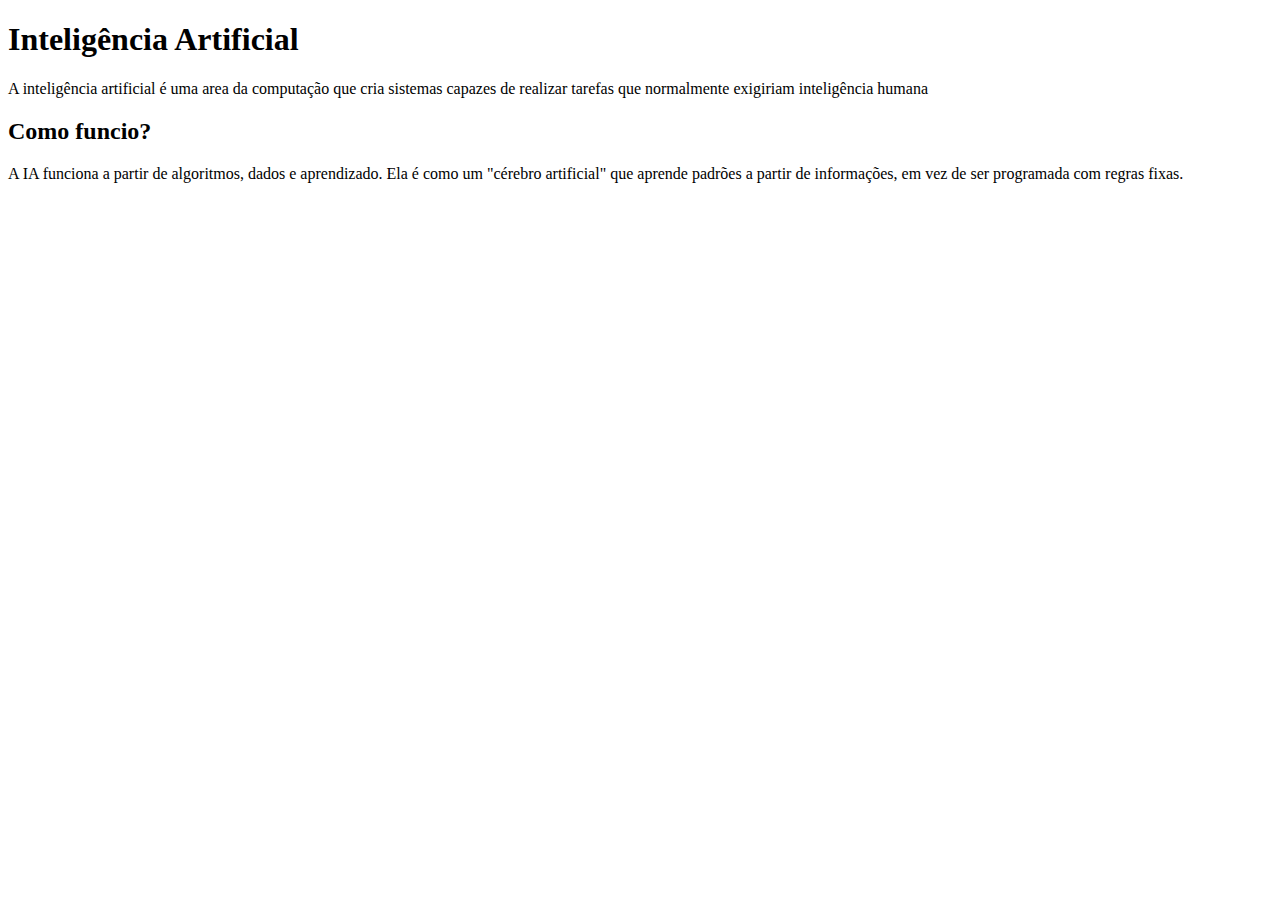
==== index.html @ 0cb66ca8 "." ====
<!DOCTYPE html>
<html lang="en">
<head>
    <meta charset="UTF-8">
    <meta name="viewport" content="width=device-width, initial-scale=1.0">
    <title>Document</title>
    <link rel="styleshee" href="style.css">
</head>
<body>
    <h1>Inteligência Artificial</h1>
    <p>A inteligência artificial é uma area da computação que cria sistemas capazes de realizar tarefas que normalmente exigiriam inteligência humana</p>
    <h2>Como funcio?</h2>
    <p>A IA funciona a partir de algoritmos, dados e aprendizado. Ela é como um "cérebro artificial" que aprende padrões a partir de informações, em vez de ser programada com regras fixas.</p>
</body>
</html>
---- style.css ----
body{
    background-color: crimson;
}
h1{font-style: italic;}
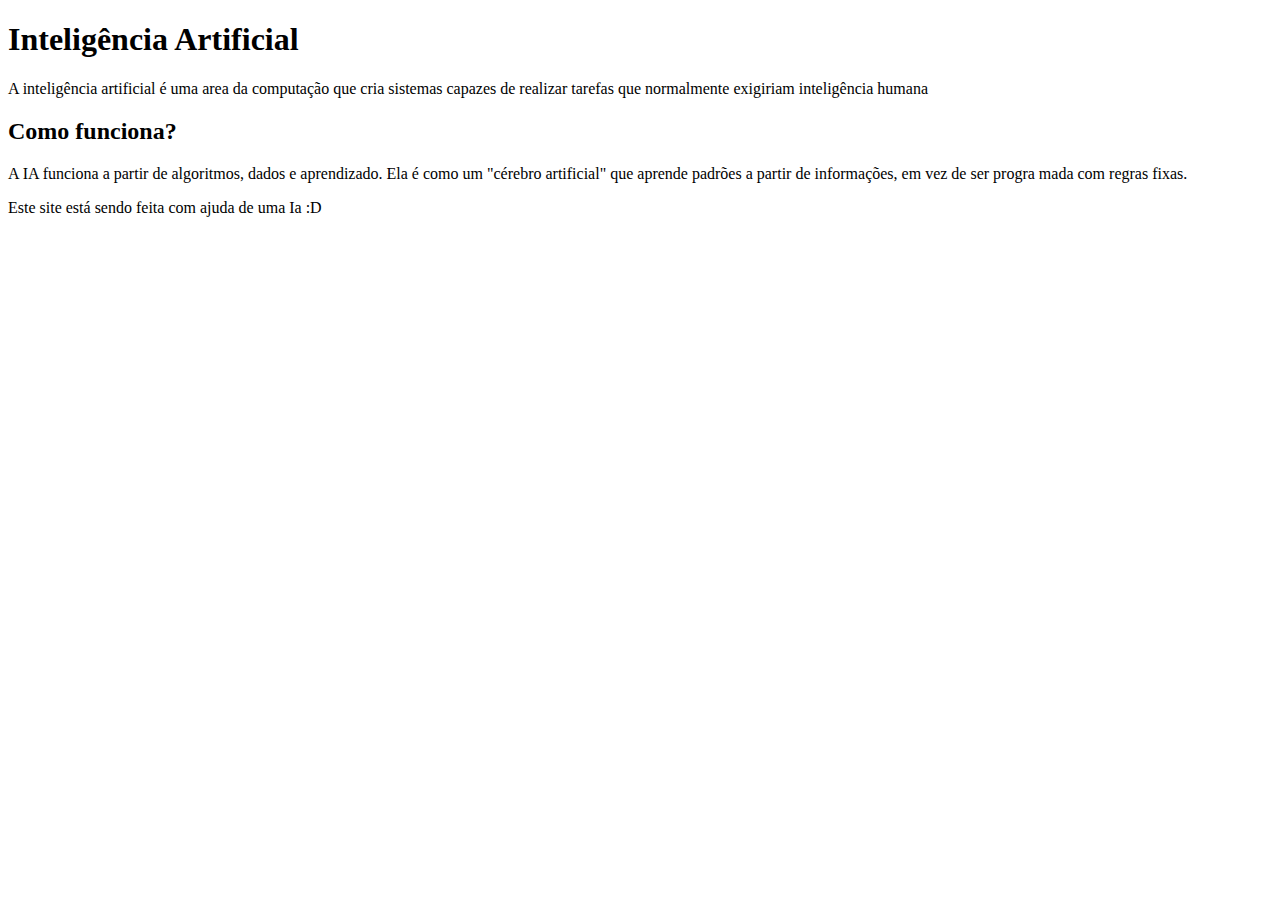
==== commit 68990581: "." ====
--- a/index.html
+++ b/index.html
@@ -9,7 +9,10 @@
 <body>
     <h1>Inteligência Artificial</h1>
     <p>A inteligência artificial é uma area da computação que cria sistemas capazes de realizar tarefas que normalmente exigiriam inteligência humana</p>
-    <h2>Como funcio?</h2>
-    <p>A IA funciona a partir de algoritmos, dados e aprendizado. Ela é como um "cérebro artificial" que aprende padrões a partir de informações, em vez de ser programada com regras fixas.</p>
+    <h2>Como funciona?</h2>
+    <p>A IA funciona a partir de algoritmos, dados e aprendizado. Ela é como um "cérebro artificial" que aprende padrões a partir de informações, em vez de ser progra
+    mada com regras fixas.</p>
+    <p><sntrong>Este site está sendo feita com ajuda de uma Ia :D </sntrong></p>
+    
 </body>
 </html>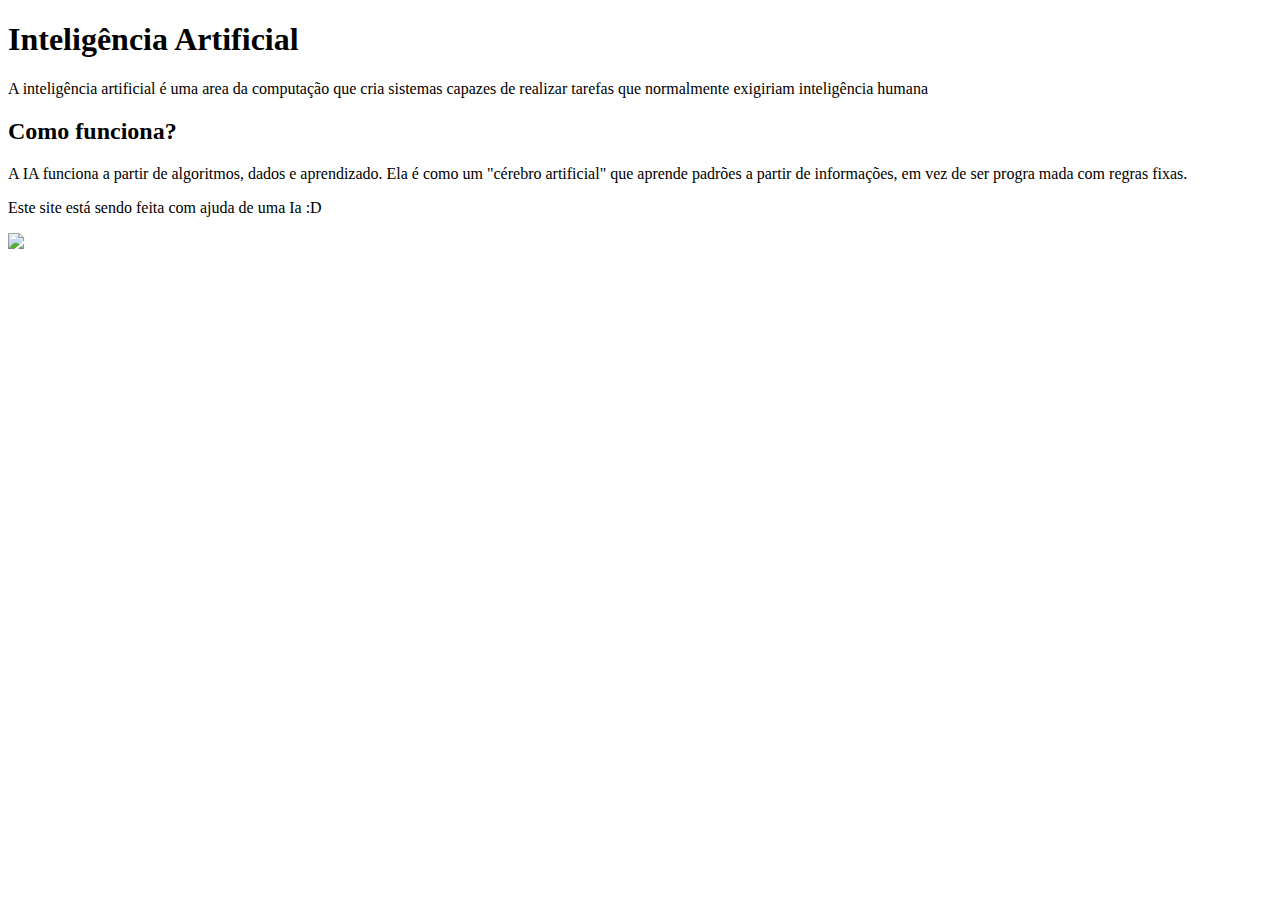
==== commit aa83e778: "." ====
--- a/index.html
+++ b/index.html
@@ -13,6 +13,6 @@
     <p>A IA funciona a partir de algoritmos, dados e aprendizado. Ela é como um "cérebro artificial" que aprende padrões a partir de informações, em vez de ser progra
     mada com regras fixas.</p>
     <p><sntrong>Este site está sendo feita com ajuda de uma Ia :D </sntrong></p>
-    
+   <img src="chatgpt">
 </body>
 </html>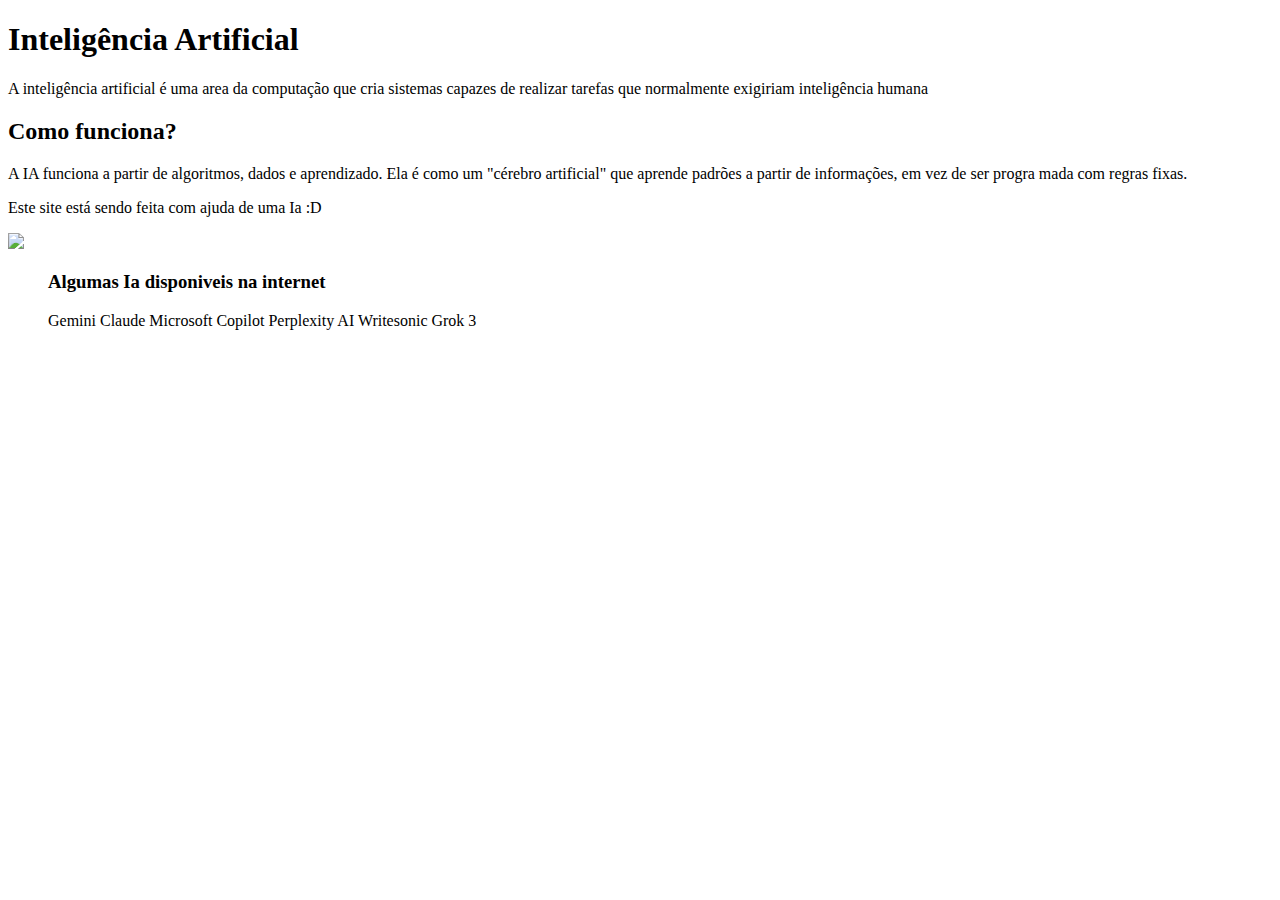
==== commit 642cf4dd: "." ====
--- a/index.html
+++ b/index.html
@@ -14,5 +14,15 @@
     mada com regras fixas.</p>
     <p><sntrong>Este site está sendo feita com ajuda de uma Ia :D </sntrong></p>
    <img src="chatgpt">
+   <ul>
+    <h3>Algumas Ia disponiveis na internet</h3>
+    <l1>Gemini</l1>
+    <l2>Claude</l2>
+    <l3>Microsoft Copilot</l3>
+    <l4>Perplexity AI</l4>
+    <l5>Writesonic</l5>
+    <l6>Grok 3</l6>
+   </ul>
+   
 </body>
 </html>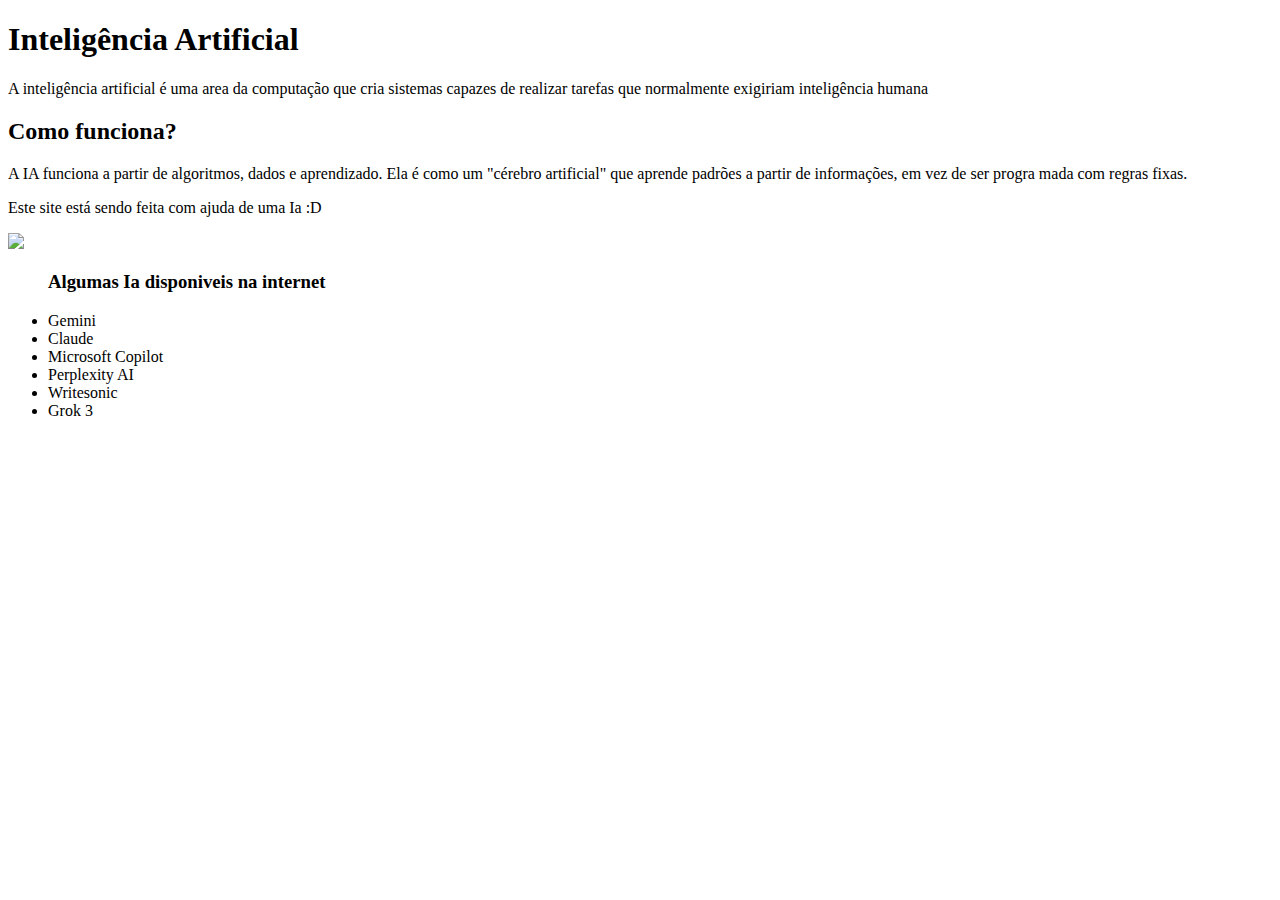
==== commit 9d6c8b69: "." ====
--- a/index.html
+++ b/index.html
@@ -16,13 +16,13 @@
    <img src="chatgpt">
    <ul>
     <h3>Algumas Ia disponiveis na internet</h3>
-    <l1>Gemini</l1>
-    <l2>Claude</l2>
-    <l3>Microsoft Copilot</l3>
-    <l4>Perplexity AI</l4>
-    <l5>Writesonic</l5>
-    <l6>Grok 3</l6>
+    <li>Gemini</li>
+    <li>Claude</li>
+    <li>Microsoft Copilot</li>
+    <li>Perplexity AI</li>
+    <li>Writesonic</li>
+    <li>Grok 3</li>
    </ul>
-   
+
 </body>
 </html>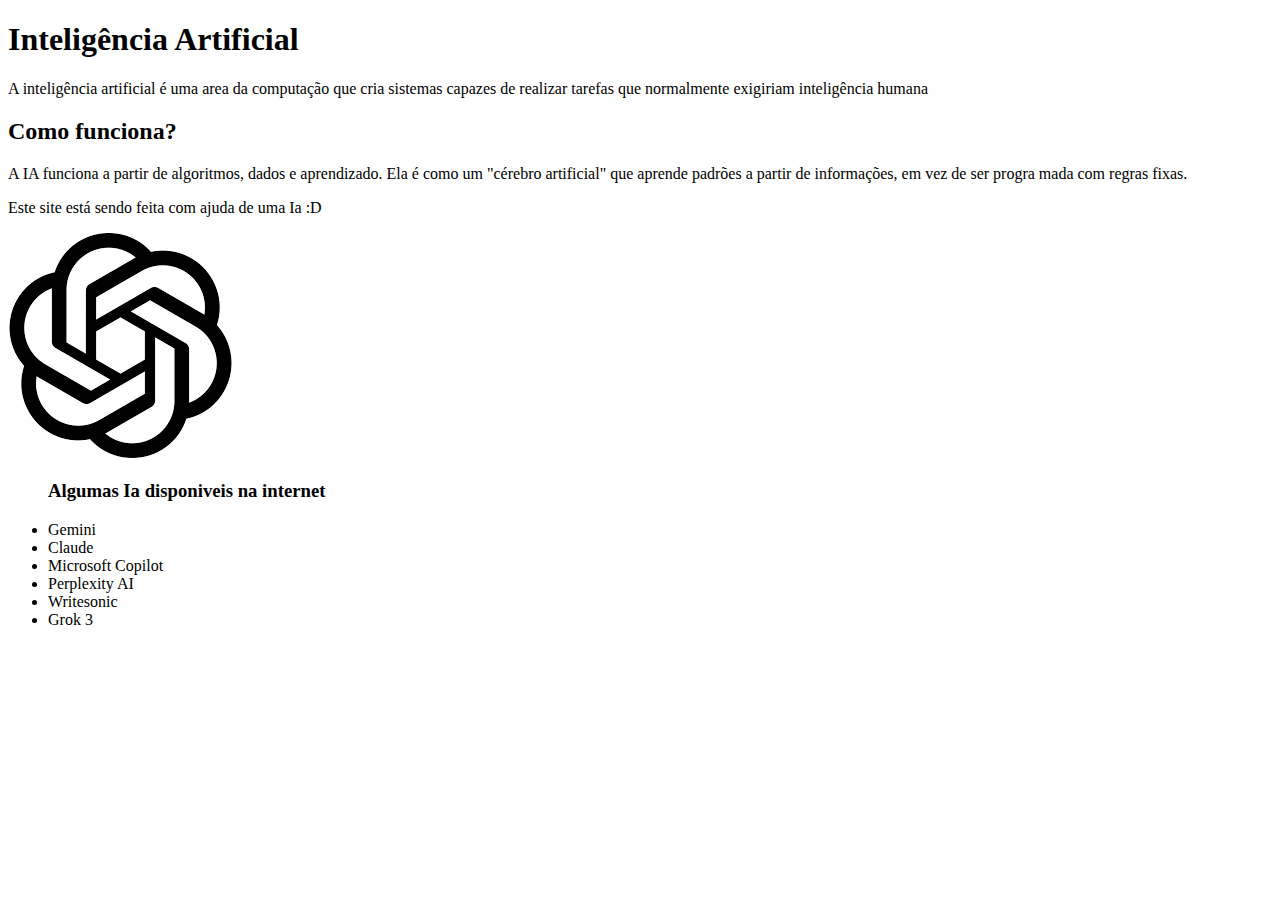
==== commit 045e5fc5: "." ====
--- a/index.html
+++ b/index.html
@@ -13,7 +13,7 @@
     <p>A IA funciona a partir de algoritmos, dados e aprendizado. Ela é como um "cérebro artificial" que aprende padrões a partir de informações, em vez de ser progra
     mada com regras fixas.</p>
     <p><sntrong>Este site está sendo feita com ajuda de uma Ia :D </sntrong></p>
-   <img src="chatgpt">
+   <img src="91e35e31ef4edcf7.png">
    <ul>
     <h3>Algumas Ia disponiveis na internet</h3>
     <li>Gemini</li>
--- a/style.css
+++ b/style.css
@@ -1,4 +1,4 @@
 body{
-    background-color: crimson;
+    background-color: rgb(194, 194, 194);
 }
 h1{font-style: italic;}